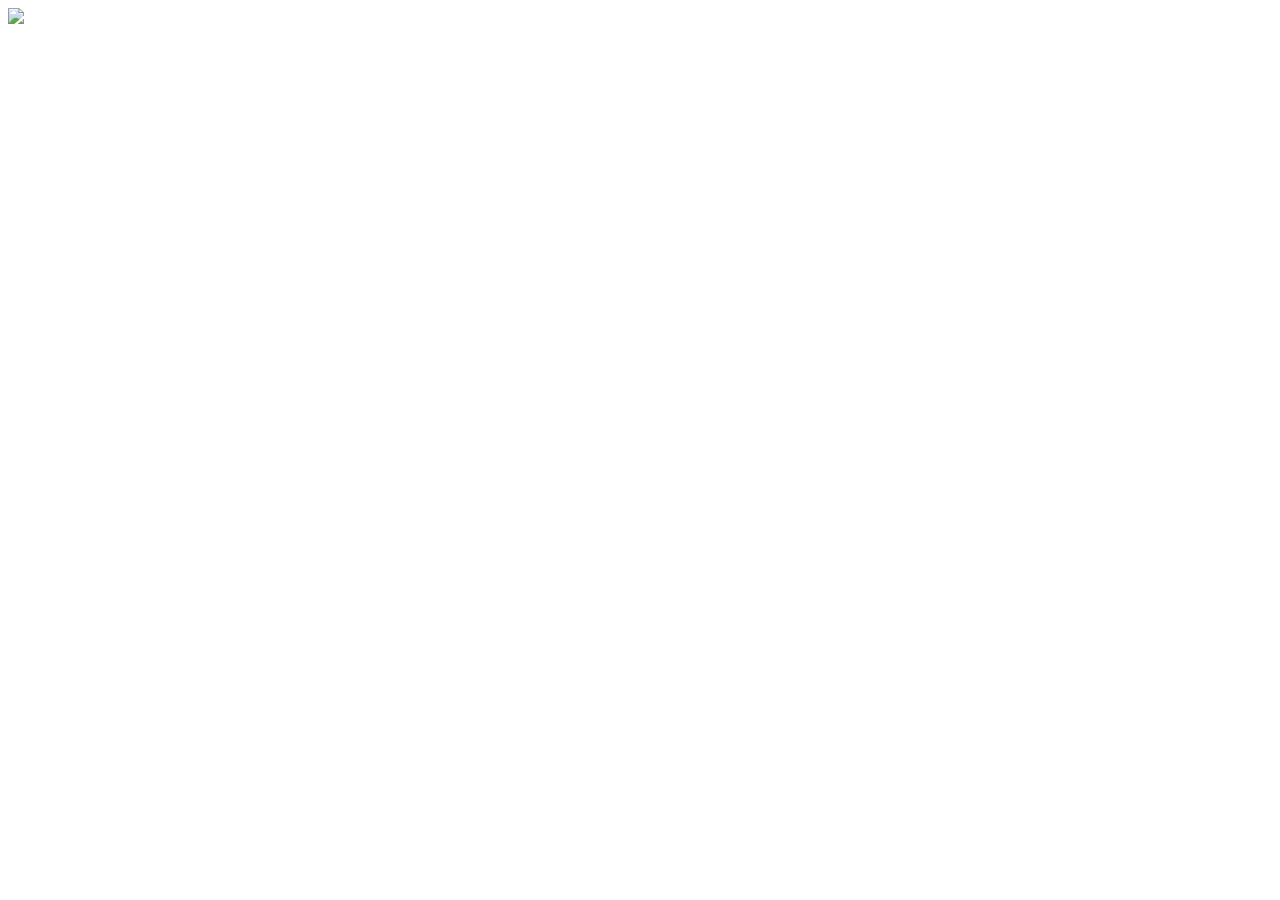
==== circleanim/index.html @ 9a17dc48 "Added circleanim page" ====
<html><head>
  <meta http-equiv="content-type" content="text/html; charset=UTF-8">
  <title> - jsFiddle demo</title>
  
  <script type="text/javascript" src="/js/lib/dummy.js"></script>
  
  
  
  
  <link rel="stylesheet" type="text/css" href="/css/result-light.css">
  
  <style type="text/css">
    .circular{
    -webkit-animation: circleAnim 2s infinite linear;
    -moz-animation: circleAnim 2s infinite linear;
    -o-animation: circleAnim 2s infinite linear;
    -ms-animation: circleAnim 2s infinite linear;
    animation: circleAnim 2s infinite linear;  
}


@-webkit-keyframes circleAnim {
    from {
        -webkit-transform: rotate(-360deg);
    }

    to {
        -webkit-transform: rotate(0deg);
    }
}

@-moz-keyframes circleAnim {
    from {
        -moz-transform: rotate(-360deg);
    }

    to {
        -moz-transform: rotate(0deg);
    }
}

@-o-keyframes circleAnim {
    from {
        -o-transform: rotate(0deg);
    }

    to {
        -o-transform: rotate(-360deg);
    }
}

@-ms-keyframes circleAnim {
    from {
        -ms-transform: rotate(0deg);
    }

    to {
        -ms-transform: rotate(-360deg);
    }
}

@keyframes circleAnim {
    from {
        transform: rotate(0deg);
    }

    to {
        transform: rotate(-360deg);
    }
}
  </style>
  


<script type="text/javascript">//<![CDATA[ 
window.onload=function(){

}//]]>  

</script>


<style type="text/css"></style></head>
<body>
  <img class="circular" src="http://www.presentation-process.com/images/circular-arrows-powerpoint.jpg">

  





</body></html>
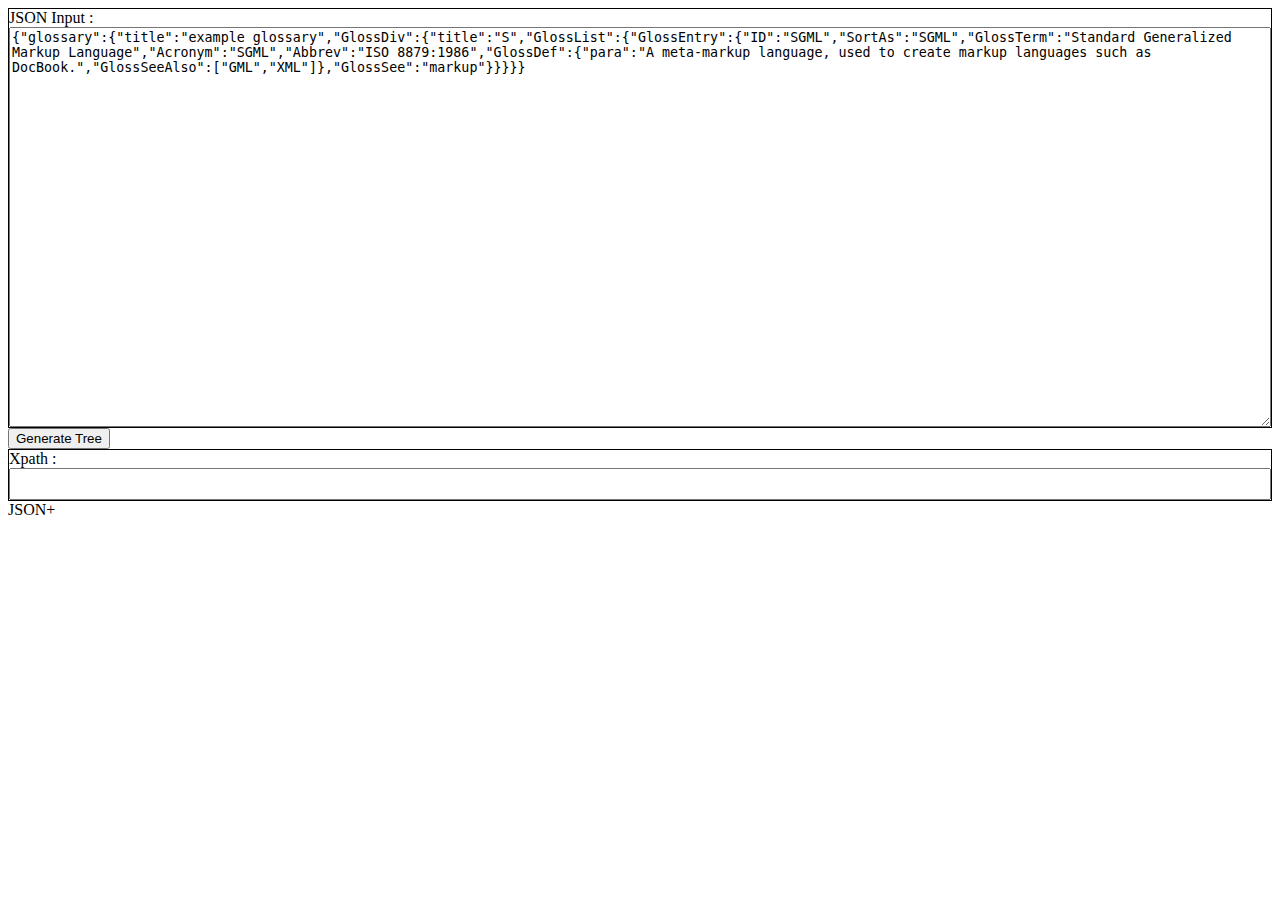
==== commit 304c17b5: "Added input and output." ====
--- a/circleanim/index.html
+++ b/circleanim/index.html
@@ -1,93 +1,156 @@
-<html><head>
-  <meta http-equiv="content-type" content="text/html; charset=UTF-8">
-  <title> - jsFiddle demo</title>
-  
-  <script type="text/javascript" src="/js/lib/dummy.js"></script>
-  
-  
-  
-  
-  <link rel="stylesheet" type="text/css" href="/css/result-light.css">
-  
-  <style type="text/css">
-    .circular{
-    -webkit-animation: circleAnim 2s infinite linear;
-    -moz-animation: circleAnim 2s infinite linear;
-    -o-animation: circleAnim 2s infinite linear;
-    -ms-animation: circleAnim 2s infinite linear;
-    animation: circleAnim 2s infinite linear;  
+<html>
+<head>
+<meta http-equiv="content-type" content="text/html; charset=UTF-8">
+<title>JSON XPath</title>
+
+<script type="text/javascript"
+	src="http://code.jquery.com/jquery-1.8.3.js"></script>
+
+<link rel="stylesheet" type="text/css" href="/css/normalize.css">
+
+
+<link rel="stylesheet" type="text/css" href="/css/result-light.css">
+
+<style type="text/css">
+ul {
+	margin-left: 1em;
 }
 
-
-@-webkit-keyframes circleAnim {
-    from {
-        -webkit-transform: rotate(-360deg);
-    }
-
-    to {
-        -webkit-transform: rotate(0deg);
-    }
+ul {
+	display: none;
+	border: 1px solid black;
+	padding: 1px;
 }
 
-@-moz-keyframes circleAnim {
-    from {
-        -moz-transform: rotate(-360deg);
-    }
-
-    to {
-        -moz-transform: rotate(0deg);
-    }
+li {
+	list-style: none;
+}
+.json-key {
+	font-weight: bold;
+	padding-left: 5px;
 }
 
-@-o-keyframes circleAnim {
-    from {
-        -o-transform: rotate(0deg);
-    }
-
-    to {
-        -o-transform: rotate(-360deg);
-    }
+.json-key:hover {
+	color: red;
+	cursor: pointer;
 }
 
-@-ms-keyframes circleAnim {
-    from {
-        -ms-transform: rotate(0deg);
-    }
-
-    to {
-        -ms-transform: rotate(-360deg);
-    }
+.json-expand:hover {
+	cursor: pointer;
 }
 
-@keyframes circleAnim {
-    from {
-        transform: rotate(0deg);
-    }
+.json-expand:hover::before {
+	content: ">";
+}
 
-    to {
-        transform: rotate(-360deg);
-    }
+.json-expand::before {
+	content: "+";
 }
-  </style>
-  
+
+.xpath-container{
+	border : 1px solid black;
+}
+
+#xpath{
+	height : 32px;
+	font-size :24px;
+}
+
+#input-textarea{
+	height:400px;
+}
+
+</style>
+
 
 
 <script type="text/javascript">//<![CDATA[ 
-window.onload=function(){
+$(window).load(function(){
+    function visitObj($container, obj) {
+        var $ul = $('<ul>');
 
-}//]]>  
+        for (var prop in obj) {
+
+            var $li = $('<li>');
+            $li.append('<span class="json-key">' + prop + ' </span>');
+            if (typeof obj[prop] === "object") {
+                 $li.append('<span class="json-expand"></span>');
+                 visitObj($li, obj[prop]);
+            } else {
+                $li.append('<span class="json-value">:'+obj[prop]+'</span>');                   
+            }
+            $ul.append($li);
+        }
+        $container.append($ul);
+    }
+
+
+    var jsonData = {
+    	    "glossary": {
+    	        "title": "example glossary",
+    			"GlossDiv": {
+    	            "title": "S",
+    				"GlossList": {
+    	                "GlossEntry": {
+    	                    "ID": "SGML",
+    						"SortAs": "SGML",
+    						"GlossTerm": "Standard Generalized Markup Language",
+    						"Acronym": "SGML",
+    						"Abbrev": "ISO 8879:1986",
+    						"GlossDef": {
+    	                        "para": "A meta-markup language, used to create markup languages such as DocBook.",
+    							"GlossSeeAlso": ["GML", "XML"]
+    	                    },
+    						"GlossSee": "markup"
+    	                }
+    	            }
+    	        }
+    	    }
+    	};
+    
+	$('#input-textarea').val(JSON.stringify(jsonData));
+    visitObj($('#json-viewer'), jsonData);
+
+	$('.json-key').click(function(){
+	    var allParents = $(this).parentsUntil($('#json-viewer')).filter('li');
+	    var xPathExpression = "";
+	    for(var i=allParents.size()-1;i>=0; i--){
+	        var element = allParents[i]
+	        var key = $(element).find(">span.json-key").text().trim();
+	        xPathExpression += key+"/";
+	    }
+    	xPathExpression = xPathExpression.substr(0, xPathExpression.length-1);
+    	$('#xpath').val(xPathExpression)
+	});
+
+	$(document).on('click', '.json-expand', function(){
+		
+    	$(this).siblings('ul').toggle();
+	})
+
+$('.generate-json').click(function(){
+	var jsonString = $('#input-textarea').val();
+	try{
+		var jsonObject = JSON.parse(jsonString);
+		$('#json-viewer').html('<span>JSON</span><span class="json-expand"></span>');
+		visitObj($('#json-viewer'), jsonObject);
+	} catch (e){
+		alert('Error occured ')
+	}
+});
+
+});//]]>  
 
 </script>
 
 
-<style type="text/css"></style></head>
+</head>
 <body>
-  <img class="circular" src="http://www.presentation-process.com/images/circular-arrows-powerpoint.jpg">
-
-  
-
-
-
-
-
-</body></html>
+	<div class="xpath-container"><span>JSON Input : </span><textarea style="width:100%" id="input-textarea"></textarea></div>
+	<div><input type="button" class="generate-json" value="Generate Tree"></div>
+	<div class="xpath-container"><span>Xpath : </span><input style="width:100%" id="xpath"></div>
+	<div id="json-viewer">
+		<span>JSON</span><span class="json-expand"></span>
+	</div>
+</body>
+</html>
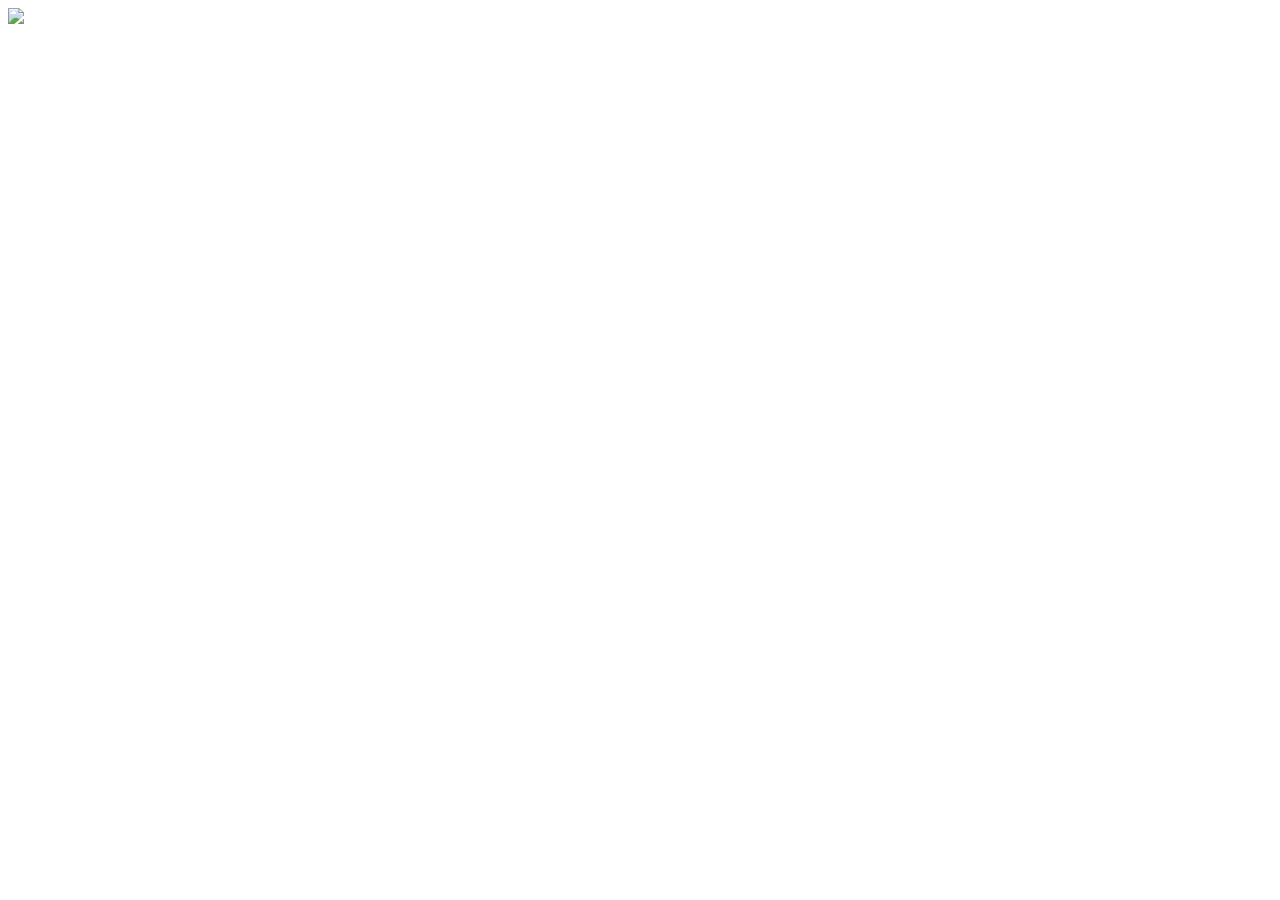
==== commit 07c2a8a6: "Recreated circular animation page." ====
--- a/circleanim/index.html
+++ b/circleanim/index.html
@@ -1,156 +1,98 @@
-<html>
-<head>
+<html><head>
 <meta http-equiv="content-type" content="text/html; charset=UTF-8">
-<title>JSON XPath</title>
+  <title>Circle Anim Demo</title>
+  
 
-<script type="text/javascript"
-	src="http://code.jquery.com/jquery-1.8.3.js"></script>
 
-<link rel="stylesheet" type="text/css" href="/css/normalize.css">
 
 
 <link rel="stylesheet" type="text/css" href="/css/result-light.css">
 
 <style type="text/css">
-ul {
-	margin-left: 1em;
+    .circular{
+    -webkit-animation: circleAnim 2s infinite linear;
+    -moz-animation: circleAnim 2s infinite linear;
+    -o-animation: circleAnim 2s infinite linear;
+    -ms-animation: circleAnim 2s infinite linear;
+    animation: circleAnim 2s infinite linear;  
+  }
+
+  img{
+    margin-left: auto;
+    margin-right: auto;
+    display: block;
 }
 
-ul {
-	display: none;
-	border: 1px solid black;
-	padding: 1px;
+
+@-webkit-keyframes circleAnim {
+    from {
+        -webkit-transform: rotate(-360deg);
 }
 
-li {
-	list-style: none;
+    to {
+        -webkit-transform: rotate(0deg);
 }
-.json-key {
-	font-weight: bold;
-	padding-left: 5px;
 }
 
-.json-key:hover {
-	color: red;
-	cursor: pointer;
+@-moz-keyframes circleAnim {
+    from {
+        -moz-transform: rotate(-360deg);
 }
 
-.json-expand:hover {
-	cursor: pointer;
+    to {
+        -moz-transform: rotate(0deg);
+    }
 }
 
-.json-expand:hover::before {
-	content: ">";
+@-o-keyframes circleAnim {
+    from {
+        -o-transform: rotate(0deg);
 }
 
-.json-expand::before {
-	content: "+";
+    to {
+        -o-transform: rotate(-360deg);
+    }
 }
 
-.xpath-container{
-	border : 1px solid black;
+@-ms-keyframes circleAnim {
+    from {
+        -ms-transform: rotate(0deg);
 }
 
-#xpath{
-	height : 32px;
-	font-size :24px;
+    to {
+        -ms-transform: rotate(-360deg);
+    }
 }
 
-#input-textarea{
-	height:400px;
+@keyframes circleAnim {
+    from {
+        transform: rotate(0deg);
 }
 
+    to {
+        transform: rotate(-360deg);
+    }
+}
 </style>
 
 
 
 <script type="text/javascript">//<![CDATA[ 
-$(window).load(function(){
-    function visitObj($container, obj) {
-        var $ul = $('<ul>');
+window.onload=function(){
 
-        for (var prop in obj) {
-
-            var $li = $('<li>');
-            $li.append('<span class="json-key">' + prop + ' </span>');
-            if (typeof obj[prop] === "object") {
-                 $li.append('<span class="json-expand"></span>');
-                 visitObj($li, obj[prop]);
-            } else {
-                $li.append('<span class="json-value">:'+obj[prop]+'</span>');                   
-            }
-            $ul.append($li);
-        }
-        $container.append($ul);
-    }
-
-
-    var jsonData = {
-    	    "glossary": {
-    	        "title": "example glossary",
-    			"GlossDiv": {
-    	            "title": "S",
-    				"GlossList": {
-    	                "GlossEntry": {
-    	                    "ID": "SGML",
-    						"SortAs": "SGML",
-    						"GlossTerm": "Standard Generalized Markup Language",
-    						"Acronym": "SGML",
-    						"Abbrev": "ISO 8879:1986",
-    						"GlossDef": {
-    	                        "para": "A meta-markup language, used to create markup languages such as DocBook.",
-    							"GlossSeeAlso": ["GML", "XML"]
-    	                    },
-    						"GlossSee": "markup"
-    	                }
-    	            }
-    	        }
-    	    }
-    	};
-    
-	$('#input-textarea').val(JSON.stringify(jsonData));
-    visitObj($('#json-viewer'), jsonData);
-
-	$('.json-key').click(function(){
-	    var allParents = $(this).parentsUntil($('#json-viewer')).filter('li');
-	    var xPathExpression = "";
-	    for(var i=allParents.size()-1;i>=0; i--){
-	        var element = allParents[i]
-	        var key = $(element).find(">span.json-key").text().trim();
-	        xPathExpression += key+"/";
-	    }
-    	xPathExpression = xPathExpression.substr(0, xPathExpression.length-1);
-    	$('#xpath').val(xPathExpression)
-	});
-
-	$(document).on('click', '.json-expand', function(){
-		
-    	$(this).siblings('ul').toggle();
-	})
-
-$('.generate-json').click(function(){
-	var jsonString = $('#input-textarea').val();
-	try{
-		var jsonObject = JSON.parse(jsonString);
-		$('#json-viewer').html('<span>JSON</span><span class="json-expand"></span>');
-		visitObj($('#json-viewer'), jsonObject);
-	} catch (e){
-		alert('Error occured ')
-	}
-});
-
-});//]]>  
+}//]]>  
 
 </script>
 
 
-</head>
+<style type="text/css"></style></head>
 <body>
-	<div class="xpath-container"><span>JSON Input : </span><textarea style="width:100%" id="input-textarea"></textarea></div>
-	<div><input type="button" class="generate-json" value="Generate Tree"></div>
-	<div class="xpath-container"><span>Xpath : </span><input style="width:100%" id="xpath"></div>
-	<div id="json-viewer">
-		<span>JSON</span><span class="json-expand"></span>
-	</div>
-</body>
-</html>
+  <img class="circular" src="http://www.presentation-process.com/images/circular-arrows-powerpoint.jpg">
+    
+
+
+
+
+
+
+</body></html>
